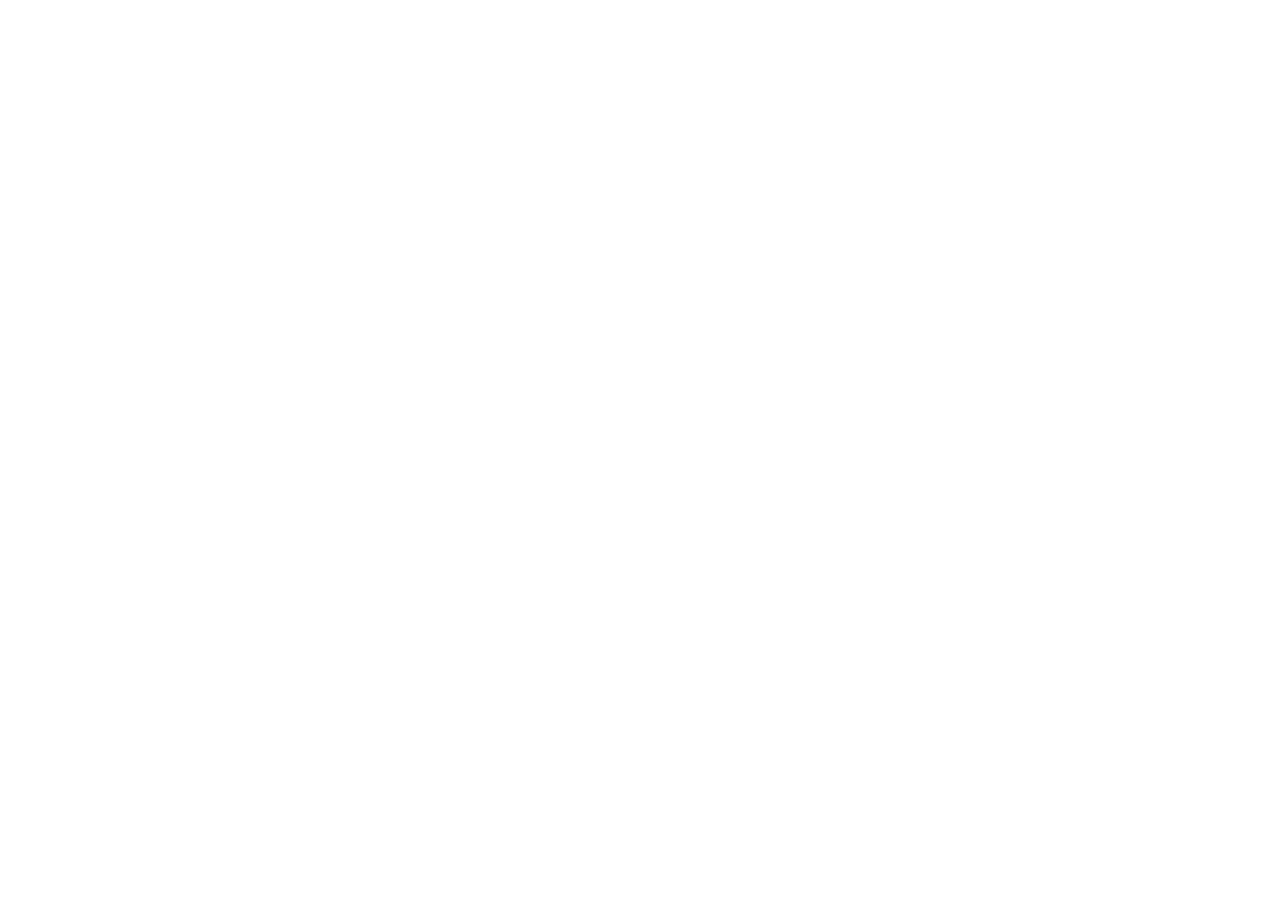
==== index.html @ f7c1cda2 "first commit" ====
<!DOCTYPE html>
<html lang="en">
<head>
    <meta charset="UTF-8">
    <meta name="viewport" content="width=device-width, initial-scale=1.0">
    <title>Document</title>
    <link rel="stylesheet" href="style.css">
</head>
<body>
    
    <script src="main.js"></script>
</body>
</html>
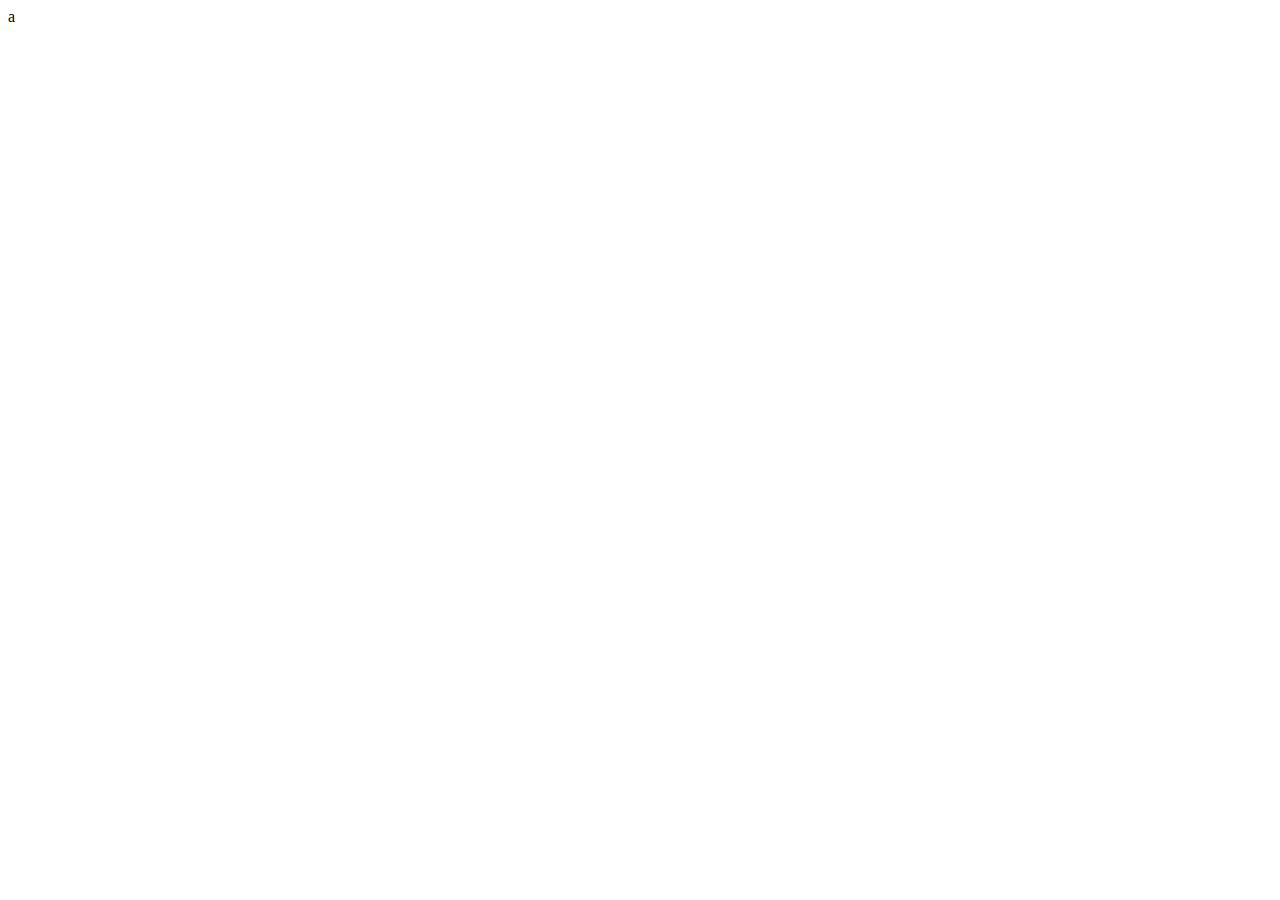
==== commit 71b7b9be: "test" ====
--- a/index.html
+++ b/index.html
@@ -7,7 +7,7 @@
     <link rel="stylesheet" href="style.css">
 </head>
 <body>
-    
+    a
     <script src="main.js"></script>
 </body>
 </html>